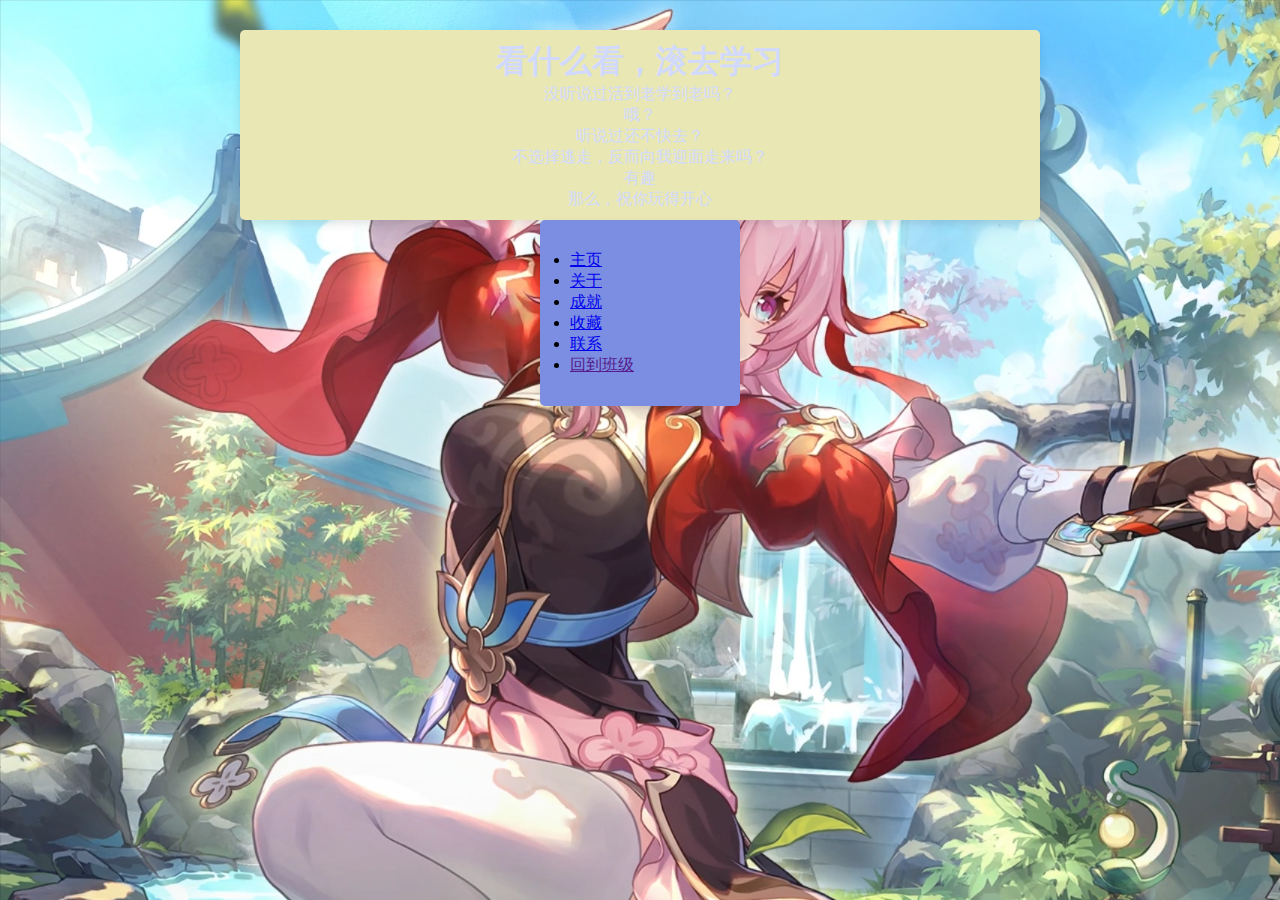
==== about.html @ fb9a9e0e "first commit" ====
<!DOCTYPE html>
<html lang="zh">
<head>
    <meta charset="utf-8">
    <meta name="viewport" content="width=device-width, initial-scale=1.0">
    <link rel="stylesheet" href="HWZ.css">
    <style type="text/css">
    body {
	background-image: url(pict/%E5%B1%8F%E5%B9%95%E6%88%AA%E5%9B%BE%202024-08-22%20142444.png);
	background-color: #FFFFFF;
}
    </style>
    <title>Portfolio - About Me</title>
</head>
<body>
    <div class="container">
        <!-- Introduction Section -->
            <div class="about-container">
                <h1>看什么看，滚去学习</h1>
                <p>没听说过活到老学到老吗？</p>
				<p>哦？</p>
                <p>听说过还不快去？</p>
                <p>不选择逃走，反而向我迎面走来吗？</p>
                <p>有趣</p>
                <p>那么，祝你玩得开心</p>
            </div>

        <!-- Navigation (Menu) -->
        <nav class="nav-container">
            <ul>
                <li><a href="index.html" title="Home" ><i></i>主页</a></li>
                <li><a href="about.html" title="About Me" ><i></i>关于</a></li>
                <li><a href="achievements.html" title="My Achievements" ><i></i>成就</a></li>
                <li><a href="gallery.html" title="My Gallery" ><i></i>收藏</a></li>
                <li><a href="contact.html" title="Contact Me" ><i></i>联系</a></li>
                <li><a href="" title="Back to Class" ><i></i>回到班级</a>
            </ul>
        </nav>
    </div>
</body>
</html>
---- HWZ.css ----
@charset "utf-8";
/* CSS Document */
* {
    margin: 0;
    padding: 0;
    box-sizing: border-box;
    font-family: 'Arial', sans-serif;
}
.container {
    width: 85%;
    max-width: 800px;
    margin: 30px auto;
}
.intro-container {
    background-color: #DAC3A9;
    color: #d1d9ff;
    padding: 20px;
    border-radius: 10px;
    box-shadow: 0 4px 10px rgba(0, 0, 0, 0.1);
    text-align: center;
    display: flex;
    flex-direction: column;
    align-items: center;
}
.nav-container {
    background-color: #7C8EE2;
    padding: 30px;
    margin-left: 300px;
	margin-right: 300px;
    border-radius: 5px;
    box-shadow: 0 4px 10px rgba(0, 0, 0, 0.1);
}
.about-container {
    background-color: #E9E8B4;
    color: #d1d9ff;
    padding: 10px;
    border-radius: 5px;
    box-shadow: 0 4px 10px rgba(0, 0, 0, 0.1);
    text-align: justify;
    display: flex;
    flex-direction: column;
    align-items: center;
}
.achievements-container {
    background-color: #D9B4F1;
    padding: 30px;
    border-radius: 5px;
    box-shadow: 0 4px 10px rgba(0, 0, 0, 0.1);
    text-align: center;
}
.contact-container {
    background-color: #BCEEF0;
    padding: 30px;
    border-radius: 5px;
    box-shadow: 0 4px 10px rgba(0,0,0,0.1);
    text-align: center;
    max-width: 600px;
    margin: 40px auto;
}
.gallery-container {
    display: flex;
    flex-direction: column;
    align-items: center; /* Horizontally center the gallery */
    justify-content: center; /* Vertically center the gallery */
    padding: 50px 20px;
    min-height: 100vh; /* Ensure the gallery takes up the full viewport height */
}
.intro-photo {
    width: 100px;
    height: 100px;
    border-radius: 50%;
    margin-bottom: 15px;
    border: 3px solid #3e4a6b;
}
.index-container {
    background-color: #9FE9B2;
    color: #d1d9ff;
    padding: 10px;
    border-radius: 5px;
    box-shadow: 0 4px 10px rgba(0, 0, 0, 0.1);
    text-align: justify;
    display: flex;
    flex-direction: column;
    align-items: center;
}
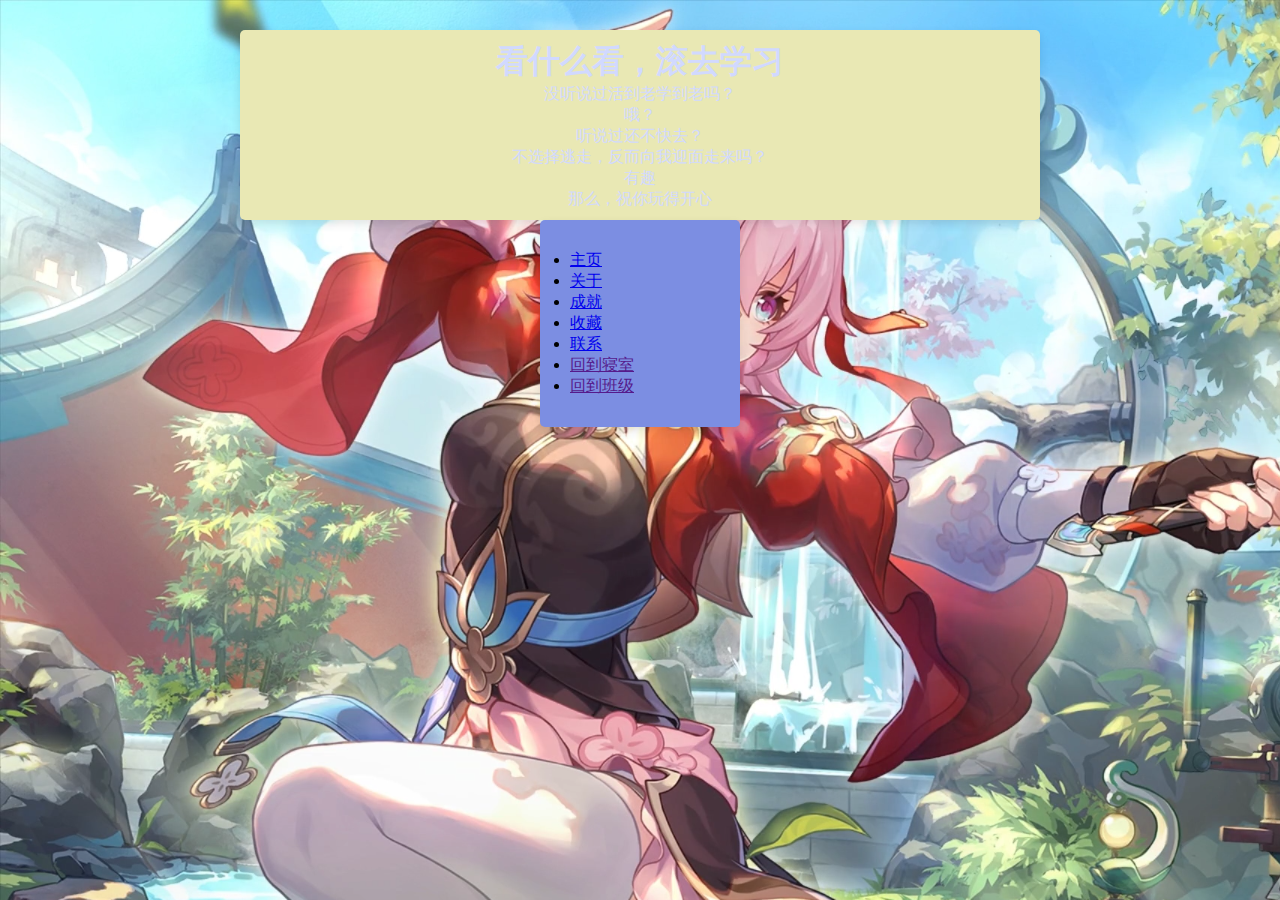
==== commit b7da5ef8: "Update about.html" ====
--- a/about.html
+++ b/about.html
@@ -33,6 +33,7 @@
                 <li><a href="achievements.html" title="My Achievements" ><i></i>成就</a></li>
                 <li><a href="gallery.html" title="My Gallery" ><i></i>收藏</a></li>
                 <li><a href="contact.html" title="Contact Me" ><i></i>联系</a></li>
+		<li><a href="" title="寝室" ><i></i>回到寝室</a></li>
                 <li><a href="" title="Back to Class" ><i></i>回到班级</a>
             </ul>
         </nav>
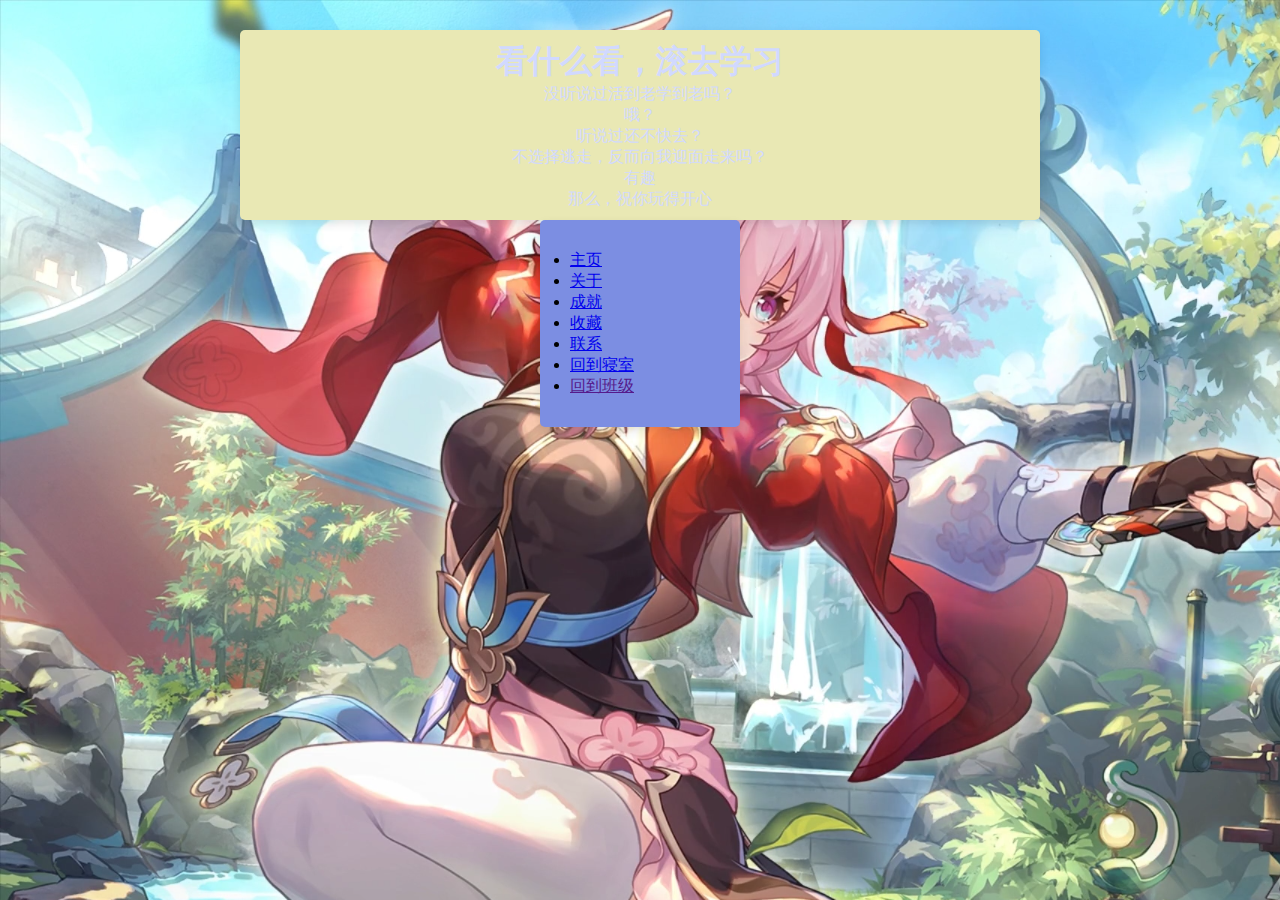
==== commit 87e5e958: "first commit" ====
--- a/about.html
+++ b/about.html
@@ -33,7 +33,7 @@
                 <li><a href="achievements.html" title="My Achievements" ><i></i>成就</a></li>
                 <li><a href="gallery.html" title="My Gallery" ><i></i>收藏</a></li>
                 <li><a href="contact.html" title="Contact Me" ><i></i>联系</a></li>
-		<li><a href="" title="寝室" ><i></i>回到寝室</a></li>
+		        <li><a href="https://pecospest.github.io/qinshi305/sylzhuye.html" title="寝室" ><i></i>回到寝室</a></li>
                 <li><a href="" title="Back to Class" ><i></i>回到班级</a>
             </ul>
         </nav>
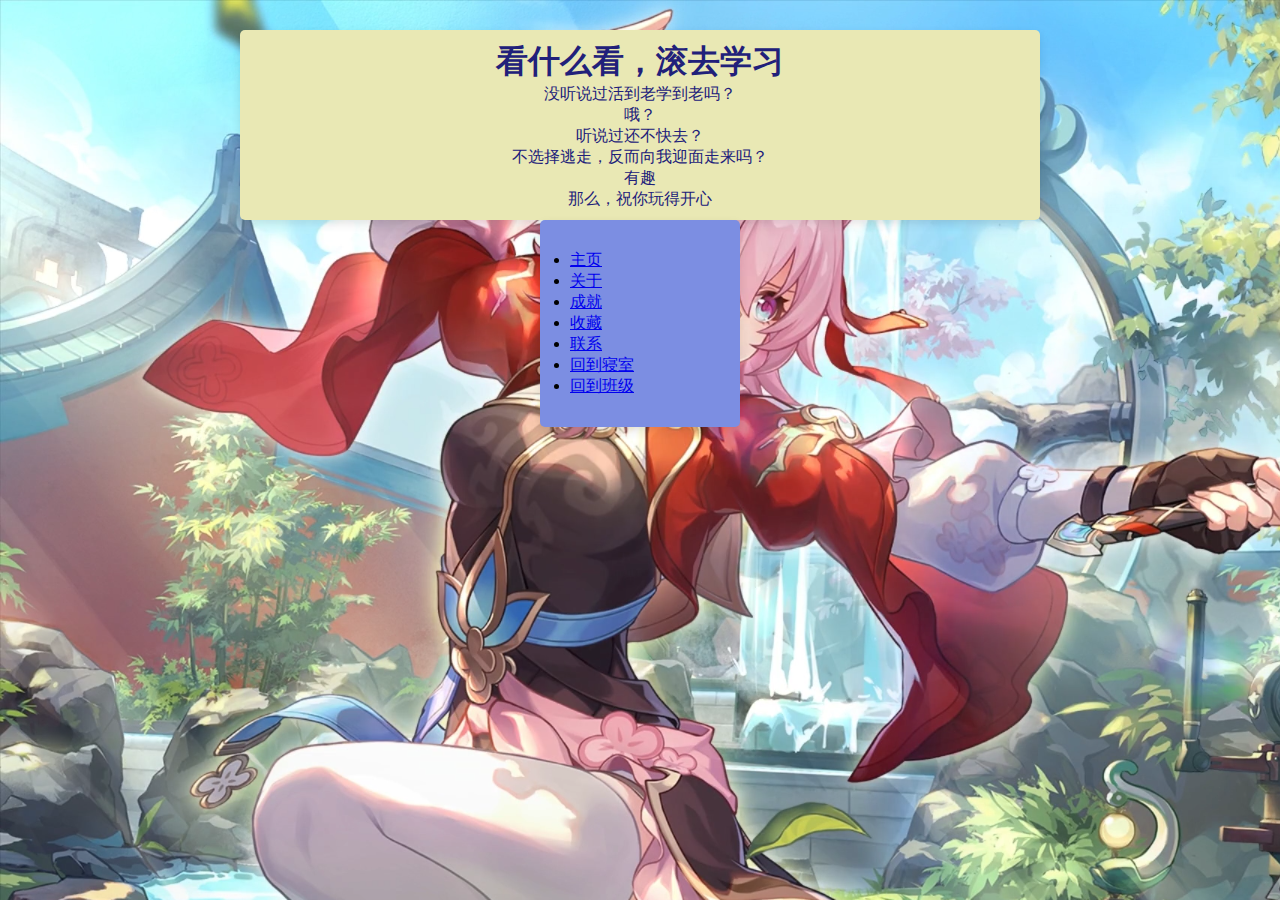
==== commit 25938022: "first commit" ====
--- a/about.html
+++ b/about.html
@@ -34,7 +34,7 @@
                 <li><a href="gallery.html" title="My Gallery" ><i></i>收藏</a></li>
                 <li><a href="contact.html" title="Contact Me" ><i></i>联系</a></li>
 		        <li><a href="https://pecospest.github.io/qinshi305/sylzhuye.html" title="寝室" ><i></i>回到寝室</a></li>
-                <li><a href="" title="Back to Class" ><i></i>回到班级</a>
+                <li><a href="https://daviana-yiya.github.io/2406Web/" title="Back to Class" ><i></i>回到班级</a>
             </ul>
         </nav>
     </div>
--- a/HWZ.css
+++ b/HWZ.css
@@ -13,7 +13,7 @@
 }
 .intro-container {
     background-color: #DAC3A9;
-    color: #d1d9ff;
+    color: #21207A;
     padding: 20px;
     border-radius: 10px;
     box-shadow: 0 4px 10px rgba(0, 0, 0, 0.1);
@@ -32,7 +32,7 @@
 }
 .about-container {
     background-color: #E9E8B4;
-    color: #d1d9ff;
+    color: #21207A;
     padding: 10px;
     border-radius: 5px;
     box-shadow: 0 4px 10px rgba(0, 0, 0, 0.1);
@@ -74,7 +74,7 @@
 }
 .index-container {
     background-color: #9FE9B2;
-    color: #d1d9ff;
+    color: #21207A;
     padding: 10px;
     border-radius: 5px;
     box-shadow: 0 4px 10px rgba(0, 0, 0, 0.1);
@@ -82,4 +82,4 @@
     display: flex;
     flex-direction: column;
     align-items: center;
-}+}
